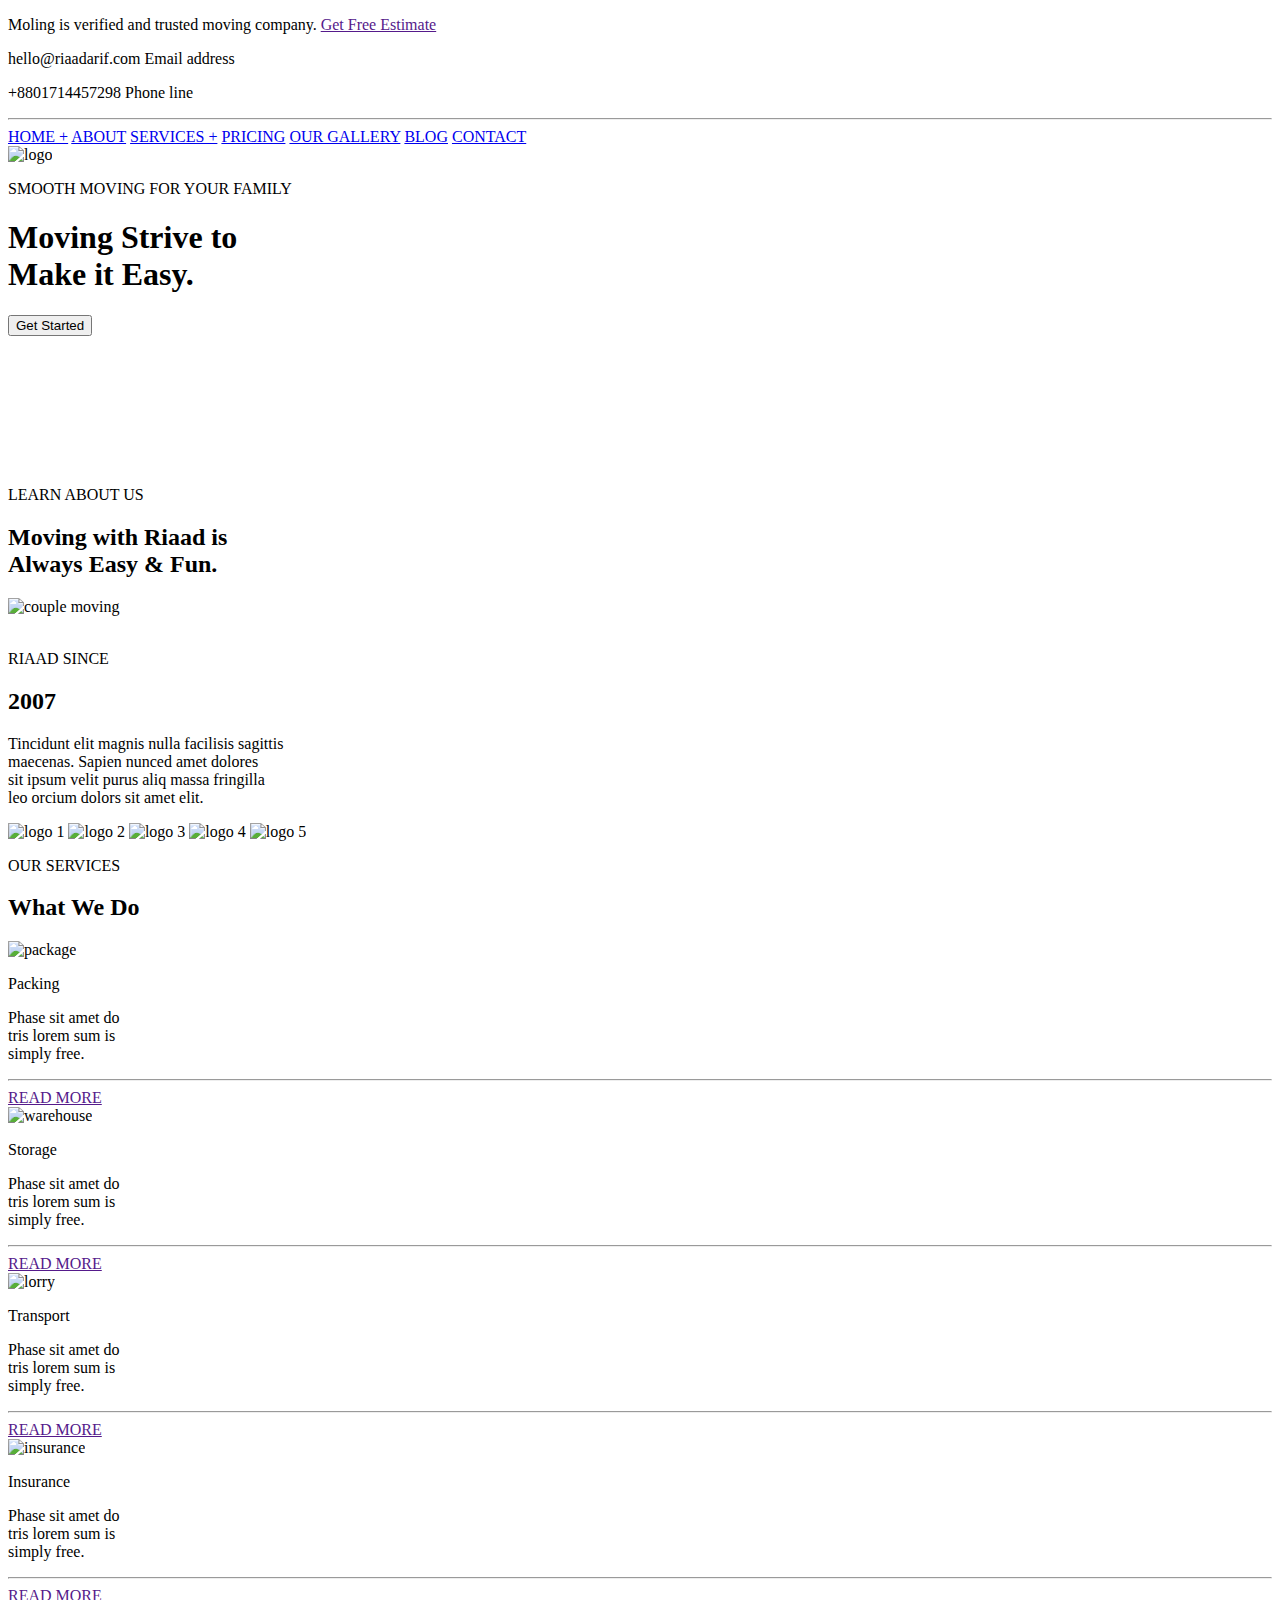
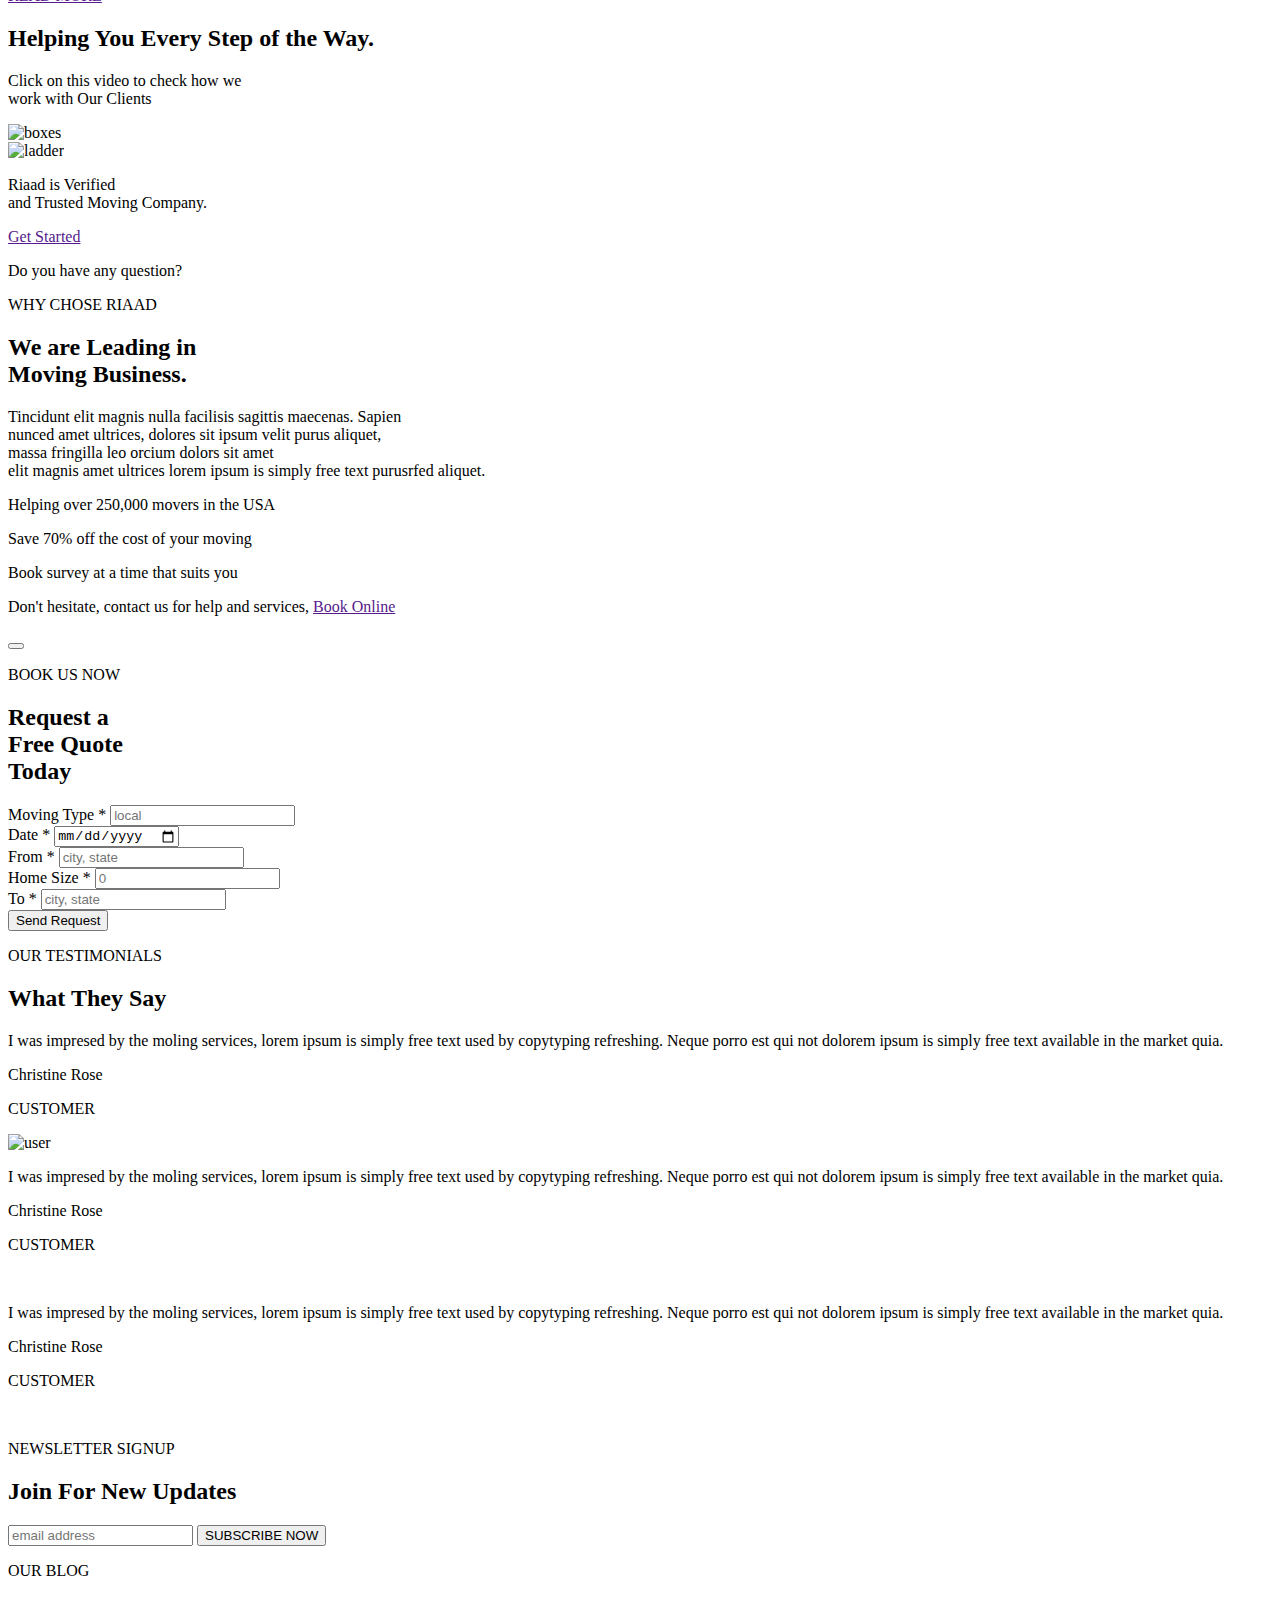
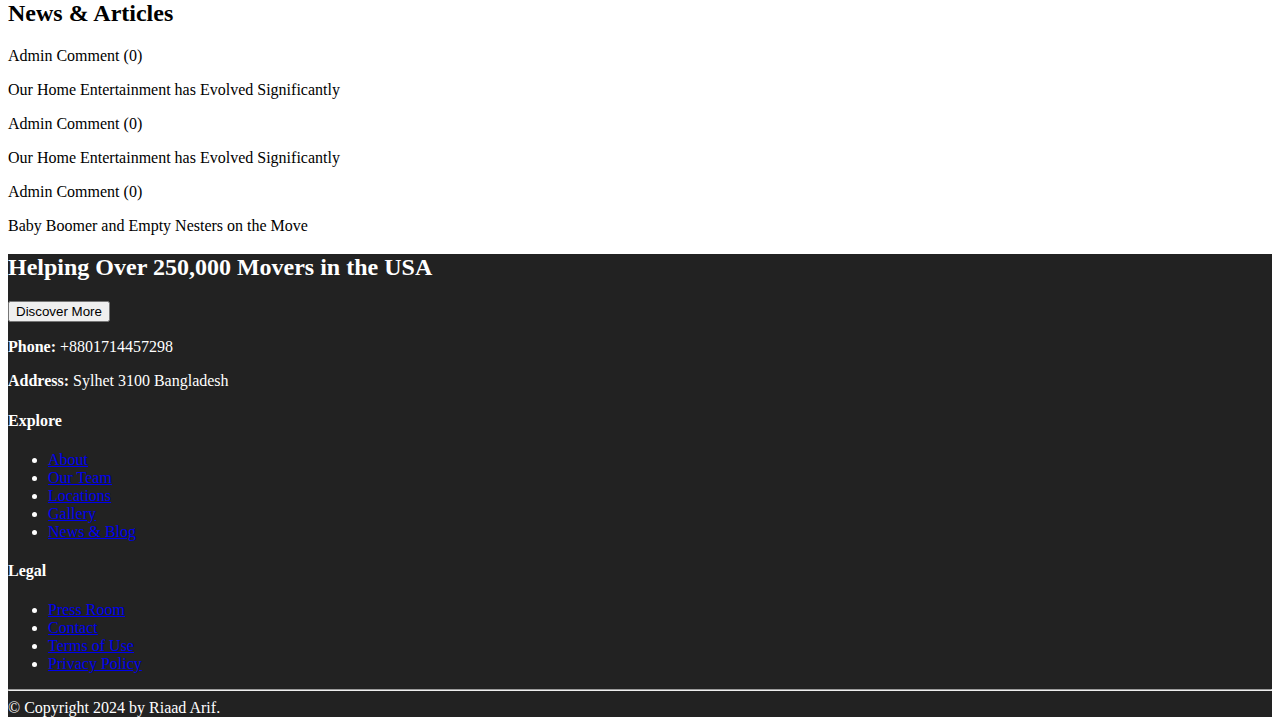
==== index1.html @ 3400b4ff "updated the index and styles files" ====
<!DOCTYPE html>
<html lang="en">
<head>
    <meta charset="UTF-8">
    <meta name="viewport" content="width=device-width, initial-scale=1.0">
    <link rel="stylesheet" href="style.css">
    <script src="https://kit.fontawesome.com/1df1736bb2.js" crossorigin="anonymous"></script>

    <title>Riaad</title>
</head>
<body>
    <section id="home">
        <div class="top">
            <!-- tick icon -->
             <i class="fa-solid fa-check"></i>
            <p>Moling is verified and trusted moving company. <a href="">Get Free Estimate</a> </p>
        </div>

        <div class="contacts">
            <div class="email">
                <p>
                    hello@riaadarif.com
                    <span>Email address</span> 
                </p>
                <i class="fa-solid fa-envelope-open-text"></i>
            </div>
            <div class="phone">
                <i class="fa-solid fa-phone-volume"></i>
                <p>+8801714457298 <span>Phone line</span></p>
            </div>
        </div>

        <hr>

        <nav>
            <a href="#home">HOME +</a>
            <a href="#about">ABOUT</a>
            <a href="#services">SERVICES +</a>
            <a href="#pricing">PRICING</a>
            <a href="#gallery">OUR GALLERY</a>
            <a href="#blog">BLOG</a>
            <a href="#contact">CONTACT</a>
        </nav>

        <div class="home">
            <!-- bacground images -->
             <div class="background-image">
                <!-- left caret -->
                 
                 <i class="fa-solid fa-angle-left"></i>

                 <div class="introduction">
                    <img src="images/logo.png" alt="logo">
                    <p>SMOOTH MOVING FOR YOUR FAMILY</p>

                    <h1>Moving Strive to <br> Make it Easy.</h1>

                    <button>Get Started</button>
                 </div>    
                 <!-- right caret -->
                 <i class="fa-solid fa-chevron-right"></i>
             </div>

            
        </div>
    </section>

    <section class="about" id="about">
        <div class="learn">
            <p class="highlighted-p">LEARN ABOUT US</p>
            <h2>Moving with Riaad is <br> Always Easy & Fun.</h2>

            <!-- couple image -->
             
            <div class="image-container">
                <img src="images/couple.webp" alt="couple moving">
            </div>
             
        </div>

        <div class="boxes">
            <!-- boxes image -->
             <div class="image-container">
                 <img src="images/move1-in-out.jpg" alt="">

                 <!-- transparent div -->
                 <div class="transparent"></div>
             </div>
            
            
            <div class="details">
                <div class="established">
                    <p class="highlighted-p">RIAAD SINCE</p>
                    <h2>2007</h2>
                </div>

                <p>Tincidunt elit magnis nulla facilisis sagittis <br> maecenas. Sapien nunced amet dolores <br> sit ipsum velit purus aliq massa fringilla <br> leo orcium dolors sit amet elit.</p>
            </div>
            <p></p>
        </div>
    </section>

    <section class="logos">
        <img src="images/logo1.png" alt="logo 1">
        <img src="images/logo2.png" alt="logo 2">
        <img src="images/logo3.png" alt="logo 3" >
        <img src="images/logo4.png" alt="logo 4">
        <img src="images/logo5.png" alt="logo 5">
    </section>

    <section class="services">
        <div class="title">
            <p class="highlighted-p">OUR SERVICES</p>
            <h2>What We Do</h2>
        </div>
        

        <div class="service-container">
            <div class="service">
                <img src="images/package.png" alt="package">
                <p class="bolded">Packing</p>
                <p>Phase sit amet do <br> tris lorem sum is <br> simply free.</p>
                <hr>
                <a href="">READ MORE</a>
            </div>
            <div class="service" id="blue-container">
                <img src="images/warehouse.png" alt="warehouse">
                <p class="bolded">Storage</p>
                <p>Phase sit amet do <br> tris lorem sum is <br> simply free.</p>
                <hr>
                <a href="">READ MORE</a>
            </div>
            <div class="service">
                <img src="images/lorry.webp" alt="lorry">
                <p class="bolded">Transport</p>
                <p>Phase sit amet do <br> tris lorem sum is <br> simply free.</p>
                <hr>
                <a href="">READ MORE</a>
            </div>
            <div class="service">
                <img src="images/do-icon.svg" alt="insurance">
                <p class="bolded">Insurance</p>
                <p>Phase sit amet do <br> tris lorem sum is <br> simply free.</p>
                <hr>
                <a href="">READ MORE</a>
            </div>
        </div>

        <div class="video">
            <h2>Helping You Every Step of the Way.</h2>
            <div class="vid">
                <p>Click on this video to check how we <br> work with Our Clients</p>
                <div class="boxes">
                    <img src="images/boxes.webp" alt="boxes">
                    <i class="fa-solid fa-play"></i>
                </div>
            </div>
        </div>
    </section>

    <section class="">
        <div class="pricing">
            <div class="aside-image">
                <img src="images/ladder.webp" alt="ladder">
                <div class="riaad-text">
                    <p>Riaad is Verified <br>and Trusted Moving Company.</p>
                    <a href="" class="highlighted-p">Get Started</a>
                </div>
                <div class="get-started">
                    <p>Do you have any question?</p> 
                    <!-- icon  -->
                    <i class="fa-solid fa-circle-chevron-right"></i>
                </div>
            </div>

            <div class="why-us">
                <p class="highlighted-p">
                    WHY CHOSE RIAAD
                </p>

                <h2>
                    We are Leading in <br> Moving Business.
                </h2>

                <p>
                    Tincidunt elit magnis nulla facilisis sagittis maecenas. Sapien <br> nunced amet ultrices, dolores sit ipsum velit purus aliquet,<br> massa fringilla leo orcium dolors sit amet <br> elit magnis amet ultrices lorem ipsum is simply free text purusrfed aliquet.
                </p>

                <div class="whys">
                    <!-- icon -->
                    <i class="fa-solid fa-check"></i>
                    <p>Helping over 250,000 movers in the USA</p>
                </div>
                <div class="whys">
                    <i class="fa-solid fa-check"></i>
                    <p>Save 70% off the cost of your moving</p>
                </div>
                <div class="whys">
                    <i class="fa-solid fa-check"></i>
                    <p>Book survey at a time that suits you</p>
                </div>
                
            </div>
        </div>
       <div class="center-text">
            <p>Don't hesitate, contact us for help and services, <a href="">Book Online</a> </p>
        </div>
    </section>

    <section class="contact">
        <div class="video-container">
            <button>
                <!-- play icon -->
                 <i class="fa-solid fa-play"></i>
            </button>
        </div>

        <div class="yellow-container">
            <div class="left-section">
                <p> BOOK US NOW</p>
            <h2>Request a <br> Free Quote<br> Today</span></h2>
            </div>
            <div class="right-section">
            <form class="quote-form">
                <div class="form-group">
                <label for="moving-type">Moving Type <span>*</span></label>
                <input type="text" id="moving-type" placeholder="local" required>
                </div>
                <div class="form-group">
                <label for="date">Date <span>*</span></label>
                <input type="date" id="date" required>
                </div>
                <div class="form-group">
                <label for="from">From <span>*</span></label>
                <input type="text" id="from" placeholder="city, state" required>
                </div>
                <div class="form-group">
                <label for="home-size">Home Size <span>*</span></label>
                <input type="number" id="home-size" placeholder="0" required>
                </div>
                <div class="form-group">
                <label for="to">To <span>*</span></label>
                <input type="text" id="to" placeholder="city, state" required>
                </div>
                <button type="submit" class="submit-btn">Send Request</button>
            </form>
        </div>
    </section>

    
    <section class="testimonials">
        <p class="highlighted-p">OUR TESTIMONIALS</p>
        <h2>What They Say</h2>
        <div class="testimonies">
            <div class="testimony">
                <!-- quote icon -->
                 <i class="fa-solid fa-quote-left"></i>
                 <p>
                    I was impresed by the moling services, lorem ipsum is simply free text used by copytyping refreshing. Neque porro est qui not dolorem ipsum is simply free text available in the market quia.
                 </p>
                 <p class="customer-name">Christine Rose</p>
                 <p>CUSTOMER</p>
                 <img src="images/user.png" alt="user">
            </div>
            <div class="testimony">
                <i class="fa-solid fa-quote-left"></i>
                <p>
                    I was impresed by the moling services, lorem ipsum is simply free text used by copytyping refreshing. Neque porro est qui not dolorem ipsum is simply free text available in the market quia.
                </p>
                <p class="customer-name">Christine Rose</p>
                <p>CUSTOMER</p>
                <img src="images/user.png" alt="">
            </div>
            <div class="testimony">
                <i class="fa-solid fa-quote-left"></i>
                <p>I was impresed by the moling services, lorem ipsum is simply free text used by copytyping refreshing. Neque porro est qui not dolorem ipsum is simply free text available in the market quia.</p>
                <p class="customer-name">Christine Rose</p>
                <p>CUSTOMER</p>
                <img src="images/user.png" alt="">
            </div>
        </div>
    </section>

    <section class="newsletter">
        <p class="highlighted-p">NEWSLETTER SIGNUP</p>
        <h2>Join For New Updates</h2>

        <form action="">
            <label for="email">
                <input type="email" name="" id="email" placeholder="email address">
            </label>
            <button>SUBSCRIBE NOW</button>
        </form>
    </section>

    <section class="news">
        <p class="highlighted-p"> OUR BLOG</p>
        <h2>News & Articles</h2>

        <div class="news-items">
            <div class="news-item ">
                <div class="news-text">
                    <p>Admin Comment (0)</p>
                    <p>Our Home Entertainment has Evolved Significantly</p>
                </div>
            </div>
            <div class="news-item" id="image2">
                <div class="news-text">
                    <p>Admin Comment (0)</p>
                    <p>Our Home Entertainment has Evolved Significantly</p>
                </div>
            </div>
            <div class="news-item" id="image3">
                <div class="news-text">
                    <p>Admin Comment (0)</p>
                    <p>Baby Boomer and Empty Nesters on the Move</p>
                </div>
            </div>
        </div>
    </section>

    
    <footer class="footer">
        <div class="footer-top">
            <h2>Helping Over 250,000 Movers in the USA</h2>
            <button class="discover-btn">Discover More</button>
        </div>
        <div class="footer-bottom">
            <div class="contact-info">
                <p><strong>Phone:</strong> +8801714457298</p>
                <p><strong>Address:</strong> Sylhet 3100 Bangladesh</p>
            </div>
            <div class="footer-links">
                <h4>Explore</h4>
                <ul>
                    <li><a href="#">About</a></li>
                    <li><a href="#">Our Team</a></li>
                    <li><a href="#">Locations</a></li>
                    <li><a href="#">Gallery</a></li>
                    <li><a href="#">News & Blog</a></li>
                </ul>
            </div>
            <div class="footer-links">
                <h4>Legal</h4>
                <ul>
                    <li><a href="#">Press Room</a></li>
                    <li><a href="#">Contact</a></li>
                    <li><a href="#">Terms of Use</a></li>
                    <li><a href="#">Privacy Policy</a></li>
                </ul>
            </div>
            <div class="social-media">
                <a><i class="fab fa-twitter" id="twitter"></i></a>
                <a><i class="fab fa-facebook" id="fb"></i></a>
                <a><i class="fab fa-linkedin" id="in"></i></a>
                <a><i class="fab fa-youtube" id="yt"></i></a>
            </div>
        </div>
        
        <div class="top-icon">
            <hr>
            <i class="fa-solid fa-arrow-up"></i>
        </div>
        
        <div class="copyright">
            &copy; Copyright 2024 by Riaad Arif.
        </div>
    </footer>
    
</body>
</html>
---- style.css ----
body{
    overflow-x: hidden;
}
.section-header{
    background-color: rgb(46,44,42);display: flex;justify-content: center;gap: 20px;
}
.section-header p{
    color: white;
}
.section-header p a{
    color: white;
}
.icon-plus{
    color: #F9B42E;
}
.nav-links{
    color: rgb(68, 64, 64);
}
.icon-tick {
    padding: 5px;
    border-radius: 50%;
    /* height: 2vh; */
    background-color: orange;
    color: black;
    margin-top: 20px;
    margin-bottom: 20px;
}


.contact-section {
    display: flex;
    justify-content: space-between;
    width: 80%;
    margin: 20px auto;
}

.email-info i,
.phone-info i {
    font-size: 30px;
    color: blue;
    border-radius: 50%;
    background-color: rgb(218, 215, 215);
    padding: 10px;
}

.email-info p,
.phone-info p {
    font-weight: 800;
}

.email-info span,
.phone-info span {
    display: block;
}

.navigation-menu {
    display: flex;
    align-items: center;
    justify-content: space-between;
    width: 80%;
    margin: 0 auto;
}

.navigation-menu a {
    text-decoration: none;
}

.hero-section .hero-background {
    background-image: url(images/home-img.jpg);
    width: 100%;
    height: 80vh;
}

.hero-section .hero-background i {
    border-radius: 50%;
}

.hero-intro {
    text-align: center;
}

.cta-button {
    padding: 15px 30px;
}

.about-section {
    display: flex;
}

.about-info .image-wrapper img {
    width: 100%;
}

.details-section .overlay {
}


.hero-section{
    width: 100%;
    height: 100vh;
    justify-content: center;
    align-items: center;
    background-image: url(images/depositphotos_218473570-stock-photo-young-couple-packing-boxes-children.jpg);
    background-size: cover;
    background-repeat: no-repeat;
    text-align: center;
    display: flex;

}
.hero-heading{
    font-size: 15px;
    color: white;
    margin-bottom: 0px;
    width: 30%;
    font-family: "Roboto", sans-serif;
    font-optical-sizing: auto;
    font-style: normal;
    margin-left: 35%;

}
.hero-subheading{
    width: 40%;
    font-size: 65px;
    margin-left: 30%;
    color: white;
    font-weight: 200px;
    font-family: "Open Sans", sans-serif;
}
.call-to-action-texts{
    text-decoration: underline;
    font-weight: bolder;
}
.hero-call-to-action{
    background-color: rgb(255, 196, 0);
    width: 20%;
    height: 60px;

}

.about-left-side{
    margin-left: 100px;
}


.box{
    width: 500px;
    height: 60%;
    z-index: -1;

}

.about-us{
    display: flex;
}
.about{
    margin-top: 150px;
}
.container {
    position: relative;
    width: 500px;
    height: 500px;
    margin-left: 400px;
}

.rectangle-box {
    width: 500px;
    height: 400px;
    background-color: transparent;
    border: 10px solid blue;
    z-index: 1;
    position: absolute;
    top: 50px;
    left: -50px;
}

.box {
    width: 600px;
    height: 70%;
    z-index: -1;
    position: absolute;
    top: 0;
    left: 0;
}
.about-top-paragraph{
    margin-left: 100px;
    color: rgb(255, 204, 0);
    font-weight: bolder
}
.about-right-side-bottom{
    width: 40%;
    display: flex;
    margin-top: 300px;
    gap: 90px;

}
.about-right-side{
    display: flex;
}
.riad-header{
    color: rgb(255, 166, 0);
    margin-top: 70px;
    font-weight: bolder;
}
.about-right-side-bottom-text{
    margin-top: 60px;
}
.logo-part-one{
    background-color: rgb(61, 56, 56);
    color: white;
    height: 20px;
    padding: 15px;
    border: 1px solid black;
    width: 100px;
    text-align: center;
    font-size: 20px;
  
  }
  
  .logo-part-two{
    background-color: white;
    color: black;
    height: 20px;
    padding: 15px;
    width: 100px;
    text-align: center;
    border: 1px solid black;
    font-size: 20px;
  }
  .logo-container{
      display: flex;  
      margin-top: 30px;
  }
  .volleyball-wrapper{
    display: flex;

  }
  .branding-wrapper{
    display: flex;
    justify-content: space-between;
    margin:130px;
  }

#volleyball{
    font-size: 30px;
    color: rgb(0, 0, 0);
    margin-top: 30px;
  }
.icon-caption{
    font-size: 30px;
    margin-left: 10px;

}
.burger-wrapper{
    display: flex;
}
#burger{
    font-size: 30px;
    color: rgb(0, 0, 0);
    margin-top: 30px;

}
#shadow-ball{
    font-size: 30px;
    color: rgb(0, 0, 0);
    margin-top: 30px;
}
#magnifying-glass-icon{
    font-size: 30px;
    color: rgb(0, 0, 0);
    margin-top: 30px;

}
.magnifying-glass-wrapper{
    display: flex;
}
.packing-div{
    background-color: rgb(255, 255, 255);
    width: 23%;
    height: 50vh;

}
#closed-box-icon{
    color: white;
    padding: 30px;
    background-color: orange;
    border-radius: 60px;
    font-size: 40px;
    margin-left: 150px;
    margin-top: 50px;
}

.packing-div-button{
    background-color: rgb(235, 231, 231);
    color: orange;
    height: 70px;
    border: none;
    margin-left: 70px;
    width: 60%;
    margin-top:40px;
    font-size: 20px;

}
.packing-div h2{
    font-size: 30px;
    margin-left: 150px;
}
.packing-div p{
    margin-left: 10px;
    font-size: 20px;
}
.storage-div{
    background-color: blue;
    width: 25%;
    height: 50vh;
}
#home-icon{
    color: blue;
    padding: 30px;
    background-color: white;
    border-radius: 60px;
    font-size: 40px;
    margin-left: 150px;
    margin-top: 50px;
}
.storage-div-button{
    background-color: rgb(17, 38, 218);
    color: rgb(239, 235, 235);
    height: 70px;
    border: none;
    margin-left: 70px;
    width: 60%;
    margin-top:40px;
    font-size: 20px;
    

}.storage-div h2{
    font-size: 30px;
    margin-left: 150px;

}
.storage-div p{
    margin-left: 10px;
    font-size: 20px;

}
#packing-div-icon{
    color: white;
    padding: 30px;
    background-color: orange;
    border-radius: 60px;
    font-size: 40px;
    margin-left: 150px;
    margin-top: 50px;
}
.insurance-div{
    background-color: rgb(255, 255, 255);
    width: 25%;
    height: 50vh;

}
#insurance-shield-icon{
    color: white;
    padding: 30px;
    background-color: orange;
    border-radius: 60px;
    font-size: 40px;
    margin-left: 180px;
    margin-top: 50px;

}
.insurance-div-button{
    background-color: rgb(239, 233, 233);
    color: orange;
    height: 70px;
    border: none;
    margin-left: 70px;
    width: 60%;
    margin-top:40px;
    font-size: 20px;
}
.insurance-div h2{
    font-size: 30px;
    text-align: center;


}
.insurance-div p{
    text-align: center;
    font-size: 20px;
}
.main-div-inputs{
    display: flex;
    justify-content: space-between;
}
.section-services-paragraph{
    color: orange;
    font-weight: 500px;
    text-decoration: underline;
    font-size: 20px;
    text-align: center;
}
.section-services-header{
    color: black;
    font-size: 50px;
    text-align: center;
}
.div-below-box-inputs{
    display: flex;
    gap: 100px;
    margin-left: 300px;
    margin-top: 100px;
}
.image-text-below-box-inputs{
    display: flex;
    gap: 50px;
    margin-top: 50px;
    width: 40%;
    margin-bottom: 200px;
}
.below-input-header{
    font-size: 40px;
    width: 40%
}
.right-content-below-input{
    font-size: 20px;
}
.company-profile{
    background-image: url(images/image2.jpg);
    width: 15%;
    height: 60vh;
    background-size: cover;
    padding: 100px;

 
}
.company-highlight{
    background-color: rgba(255, 255, 255, .7);
    width: 80%;
  
    padding: 70px;


}
.company-profile h3{
    color: orange;
    font-size: 30px;

}
.company-profile h2{
    font-size: 25px;
}
.question-box{
    height:89%;
    width: 26%;
    background-color: rgb(56, 98, 196);
    z-index: -1;

    position: absolute;
}
.question-box p{
    margin-top:750px;
    margin-left: 100px;
    font-size: 20px;
    color: white;
}
#tick-icons{
    color: rgb(255, 255, 255);
    padding: 10px;
    background-color: rgb(255, 166, 0);
    border-radius: 20px;
    margin-right: 10px;
}
.company-intro{
    display: flex;
    width: 100%;
    justify-content: space-between;
    gap: 300px;


}
.content-section{
    margin-left: 150px;
    margin-top: 80px;
}
.company-features{
    width: 100%;
 
}
.benefit-header{
    font-size: 90px;
}
.company-features h1{
    font-size: 70px;
}
.company-features p{
    font-size: 18px;
}
.booking-link{
    color: orange;
    text-decoration: underline;
}
.call-to-action-text{
    justify-content: center;
    align-items: center;
    text-align: center;
    margin-top: 100px;
    font-size: 25px;
}

.request-quote-section{
    display: flex;
    flex-direction: column;
    align-items: center;
    text-align: left;

}

.quote-form-container{
    display: flex;
    align-items: center;
    width: 100%;

}

.quote-header{
    width: 50%;
    height: 60.2vh;
    background-color: #f5b400;
    color: white;
    font-size: 30px;
}
.quote-header h2{
    width: 30%;
    margin-top: 100px;
   margin-left: 350px;
}

.request-form{
    width: 50%;
    height: 53.5vh;
    background-color: #2c5aa0;
    padding: 30px;
    color: white;

   
}
.call-to-action{
    text-decoration: underline;
    text-align: center;
}

.request-form form {
    display: flex;
    flex-direction: column;
}

.request-form label {
    margin-top: 10px;
    font-size: 14px;
}

.request-form input {
    padding: 8px;
    width: 500px;
    margin-top: 5px;
    height: 4vh;
    border: none;
    border-radius: 5px;
}

.request-form button {
    margin-top: 15px;
    padding: 10px;
    width: 520px;
    height: 5vh;
    background-color: #f5b400;
    border: none;
    color: white;
    font-weight: bold;
    cursor: pointer;
    border-radius: 5px;
}

.play-button-overlay{
   
    display: inline;
    width: 100%;
    height: 90vh;
    margin-top: 100px;
    justify-content: center;
    align-items: center;
    background-image: url(images/image1.png);
    background-size: cover;
    background-repeat: no-repeat;
    text-align: center;
    display: flex;


}


#play-button {

   padding: 50px;
   color: white;
   border-radius: 70px;
   font-size: 60px;
   background-color: rgba(252, 182, 6, 0.9);
}
.customer-reviews{
    text-align: center;
    padding: 60px 20px;
    background-color: #f5f5f5;
}

.reviews-subheading{
    color: #f4a20c;
    font-size: 16px;
    text-decoration: underline;
    font-weight: bold;
    text-transform: uppercase;
    letter-spacing: 1px;
}

.reviews-heading{
    font-size: 42px;
    font-weight: bold;
    margin-bottom: 30px;
}

.review-cards-container{
    display: flex;
    justify-content: center;
    gap: 20px;
    flex-wrap: wrap;
}

.review-card{
    background: white;
    padding: 30px;
    height: 30vh;

    box-shadow: 0 4px 8px rgba(0, 0, 0, 0.1);
    text-align: center;
    max-width: 300px;
    position: relative;
}

.quote-symbol{
    font-size: 24px;
    color: #3b82f6;
}

.review-description{
    font-size: 18px;
    color: #444;
    margin: 15px 0;
}

.reviewer-name{
    font-weight: bold;
    color: #f4a20c;
    margin-top: 10px;
}

.review-position{
    margin-top: 1000px;
    font-size: 12px;
    color: gray;
}

.reviewer-photo{
    width: 50px;
    height: 50px;
    border-radius: 50%;
    position: absolute;
    left: 45%;

}
.updates{
    margin: 20vh;
}
.update-container{
    display: flex;flex-direction: column;align-items: center;
}
.update-container i{
    color: #F9B42E;
}
.input-container{
    display: flex;justify-content: center;gap: 20px;
}
.input-container p{
    background-color: rgb(246,246,246);padding: 3vh;padding-right: 35vh;
}
.input-container button{
    border: none;width: 15%;height: 8vh;margin-top: 1vh;background-color: rgb(249,180,46);
}
.blog-container{
    display: flex;flex-direction: column;align-items: center;margin-top: 100px;margin-bottom: 100px;
}
.blog-container a{
    color: #F9B42E;
}
.blog-container h1{
    color: black;
}
.bottom-image{
    display: flex;gap: 30px;
}
.bottom-image-container{
    position: relative;width: 100%;
}
.bottom-image-container img{
    width: 100%; height: 100%;
}
.comment{
    position: absolute; bottom: 0;left: 100;
}
.comment p{
color: white;
}
.comment h1{
    color: white;
    font-family: bold;
}

.reviews{
    width: 100%;height: 20vh;background-color: #F9B42E;display: flex;justify-content: space-around;align-items: center;
}
.reviews h1{
    color: white;
}
.reviews button{
    height: 5vh;border: none;background-color: rgb(46,44,42);color: white;width: 12%;padding: 2.5vh;text-align: center;padding-bottom: 4vh;
}

footer {
    background: #222;
    color: white;

}

.header-section{
    background: #f4a20c;
    text-align: center;
    width: 100%;
    height: 20vh;
    display: flex;
    gap: 200px;
}

.main-emphasis{
    font-size: 40px;
    font-weight: bold;
    text-align: center;
    justify-content: center;
    align-items: center;
    margin-left: 300px;
}

.explore-button{
    background: rgb(44, 43, 43);
    color: white;
    width: 200px;
    height: 60px;
    border: none;
    cursor: pointer;
    margin-top: 30px;
    
}

.footer-content{
    display: flex;
    justify-content: space-around;
    flex-wrap: wrap;
    padding: 30px 0;
    margin-left: 250px;
}


.info-header{
  
    font-size: 15px;
}

.info-description{
    font-size: 20px;
    margin-bottom: 10px;
    font-weight: bolder;
}
.navigation-links{
    padding: 100px;
}

.navigation-links ul{
    list-style: none;
    padding: 0;
}

.navigation-links li {
    text-decoration: none;
    margin: 5px 0;
}

.navigation-links a {
    text-decoration: none;
    color: white;
    font-size: 15px;
}

.social-media-icons {
    display: flex;
    gap: 15px;
}

.social-media-icons i{
    font-size: 20px;
    cursor: pointer;
}

.copyright-notice{
    text-align: center;
    font-size: 14px;
    padding-bottom: 20px;
}
#twitter{
    color: orange;
}
.social-media-icons h4{
    font-size: 20px;
}
#scroll-to-top-icon{
    color: #ccc;
    padding: 15px;
    background-color: #f4a20c;
    border-radius: 30px;
    margin-left: 80%;
    font-size: 20px;
    margin-top: -200px;
}
.divider-line{
    margin-top: 100px;
    width: 800px;

}
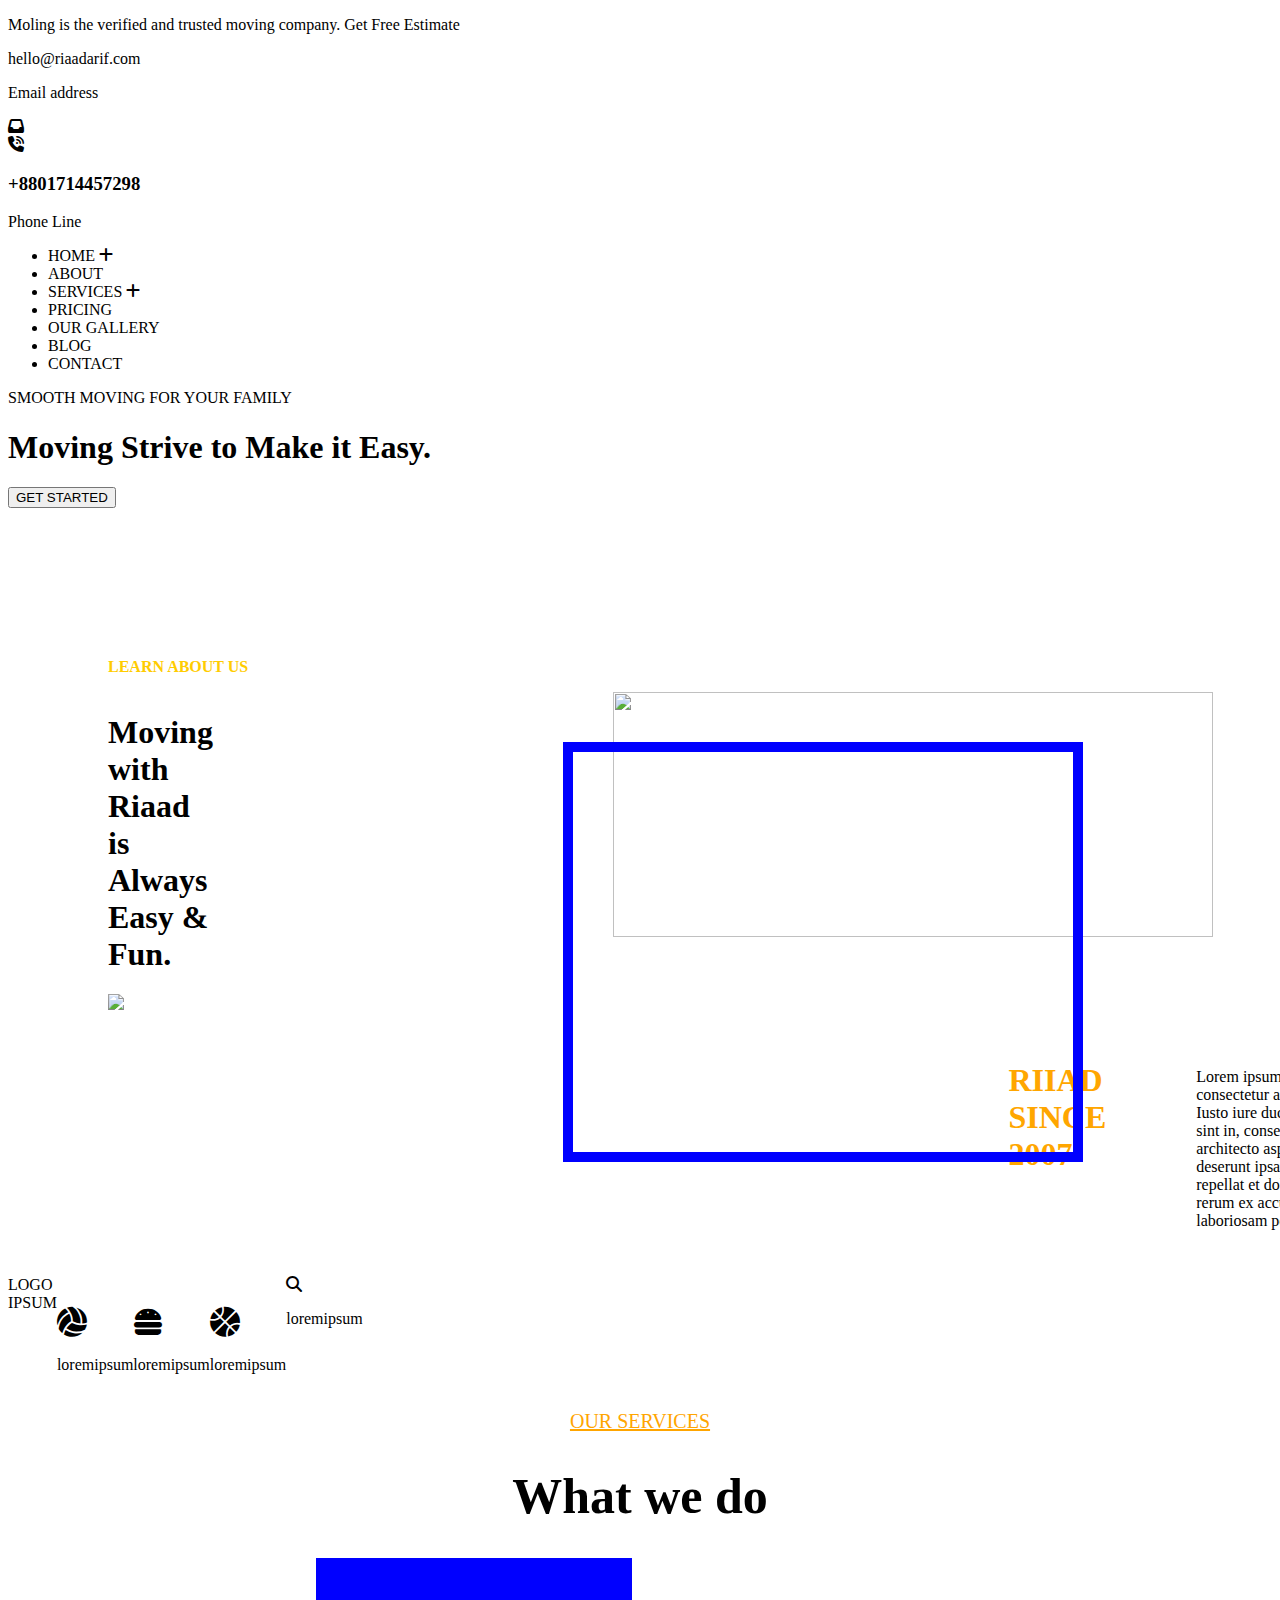
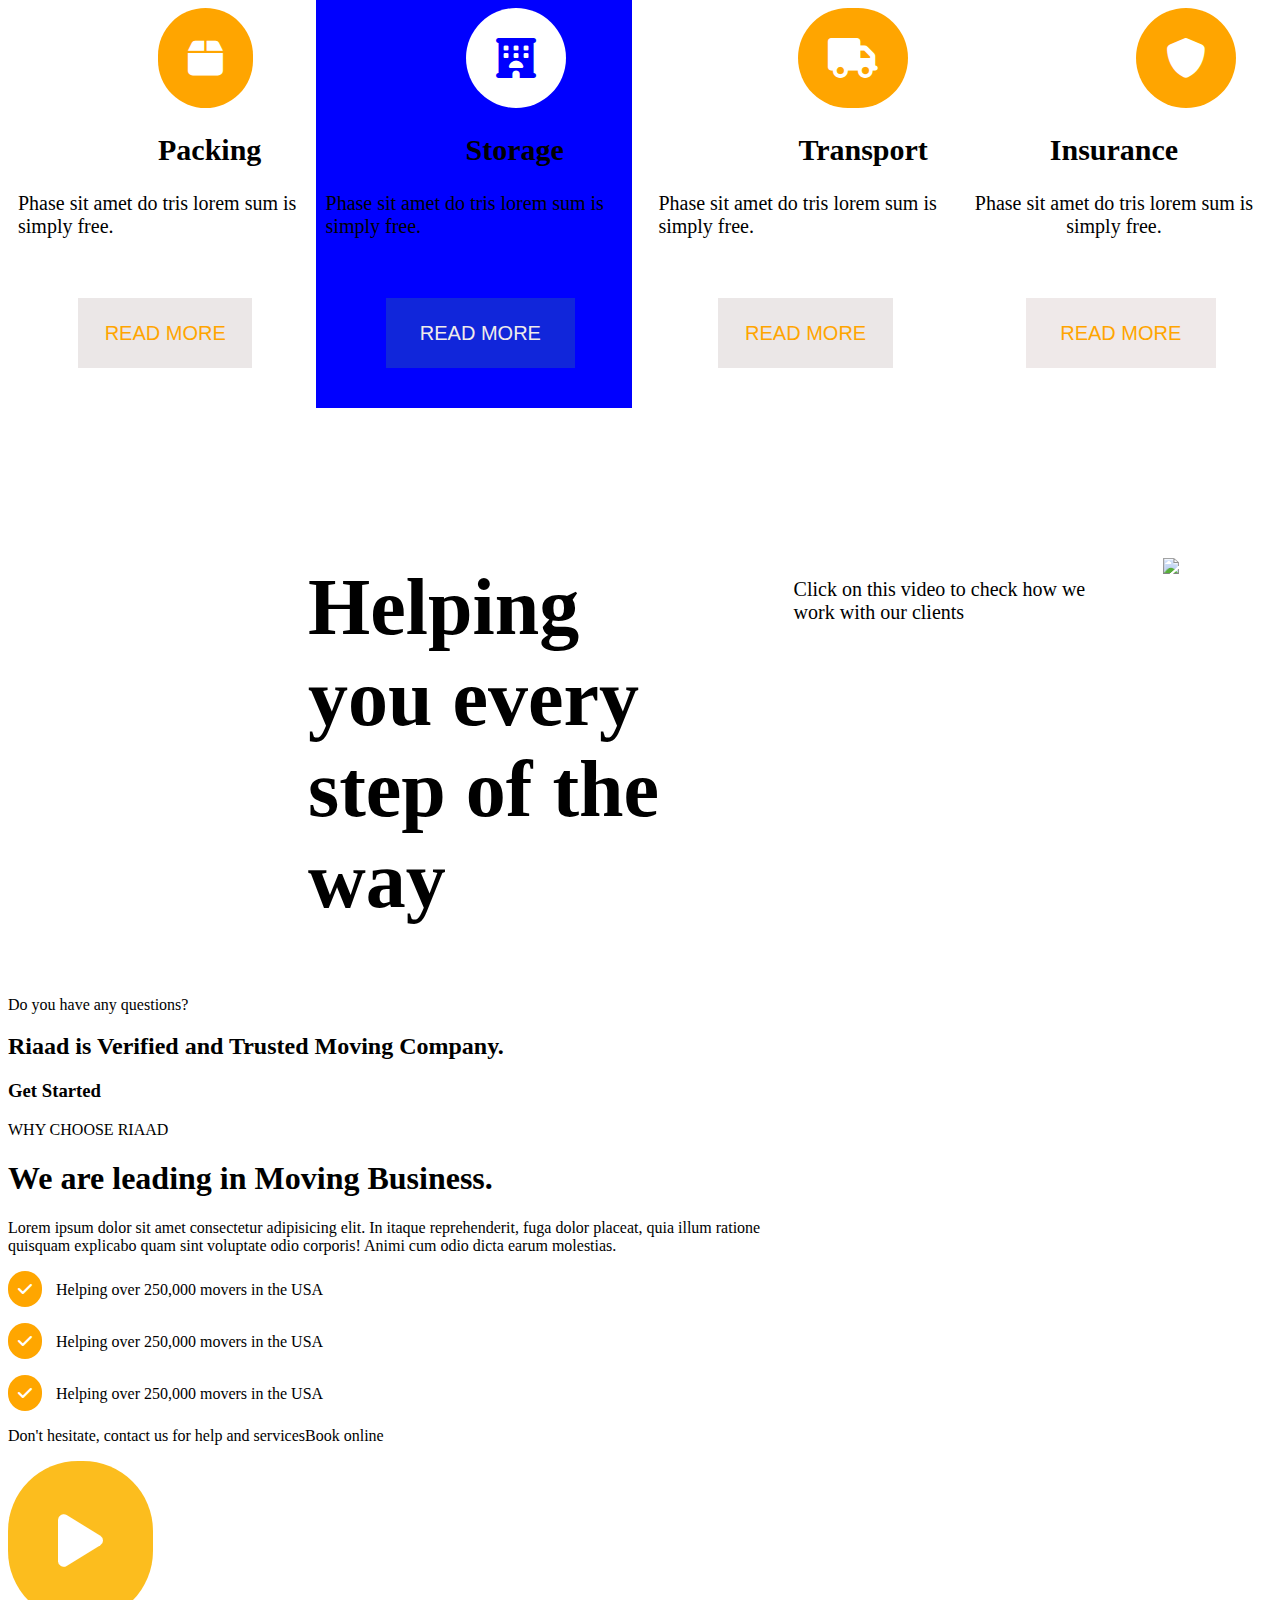
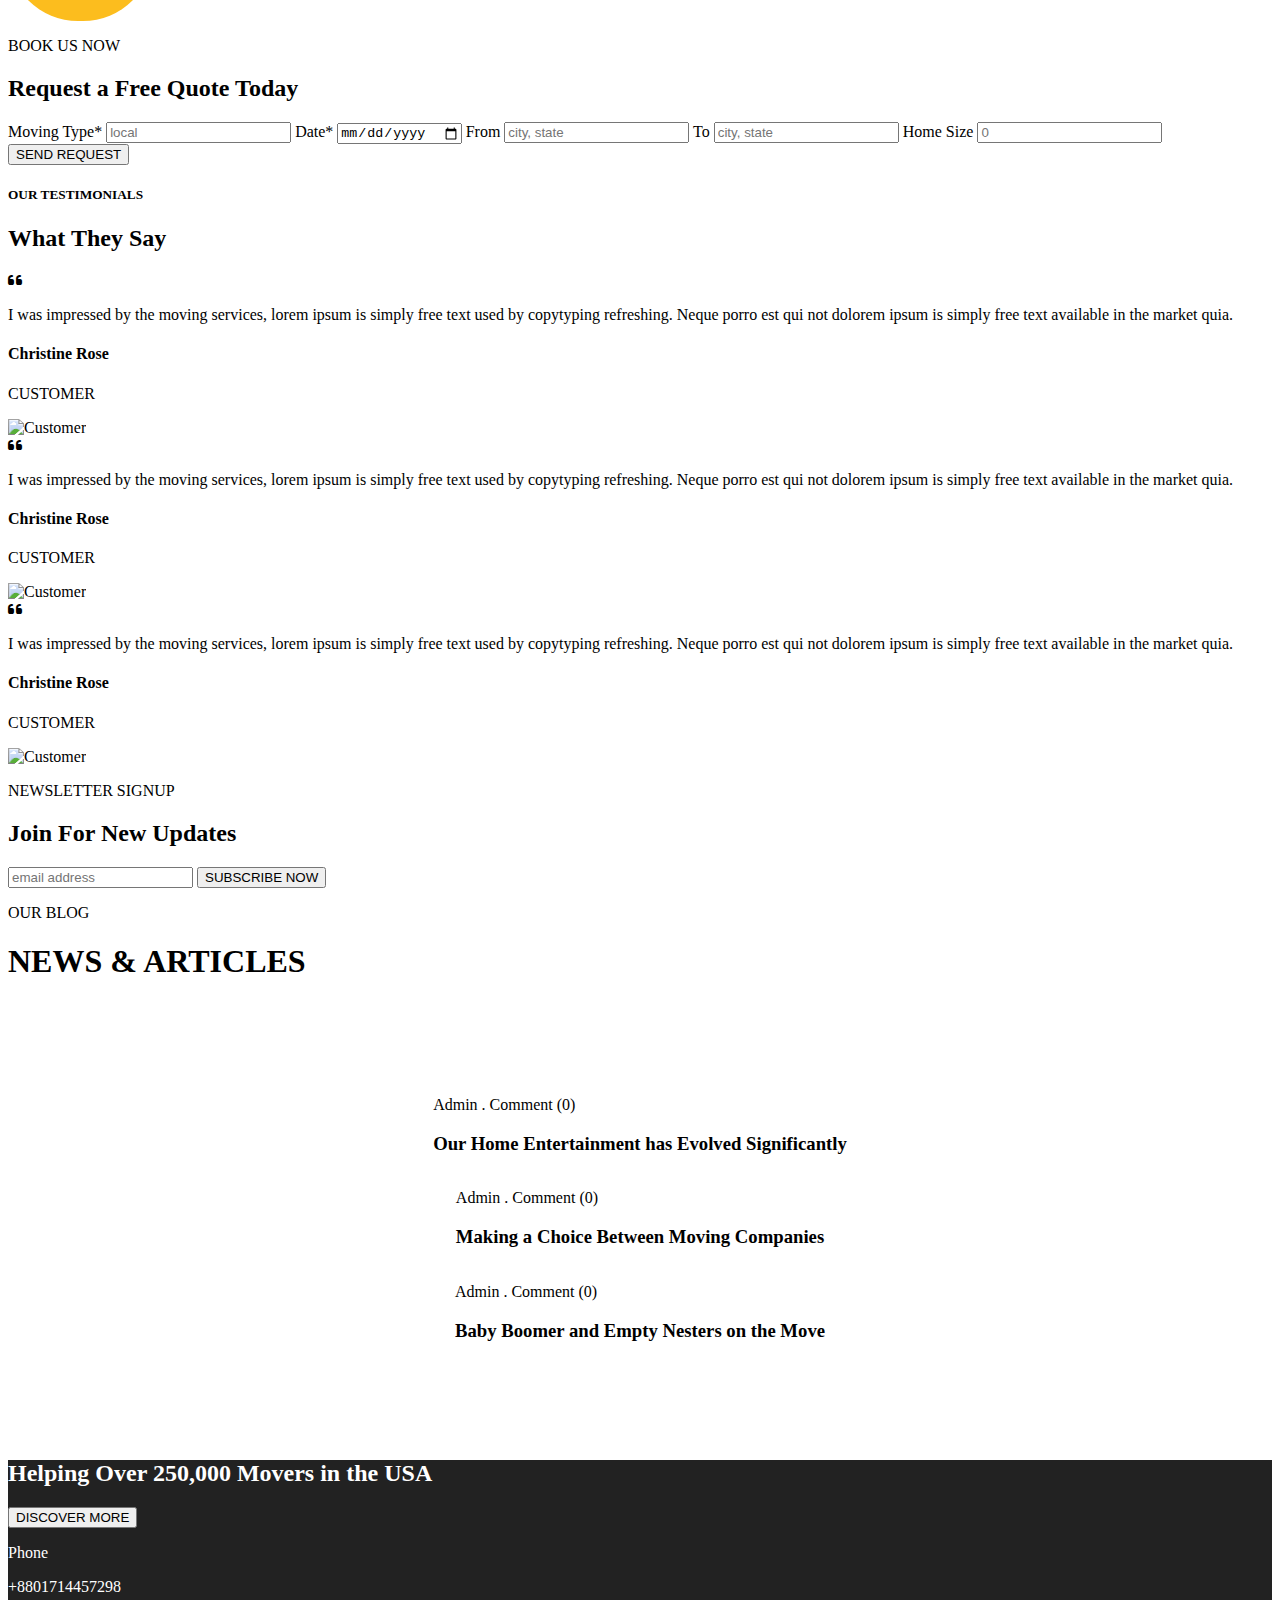
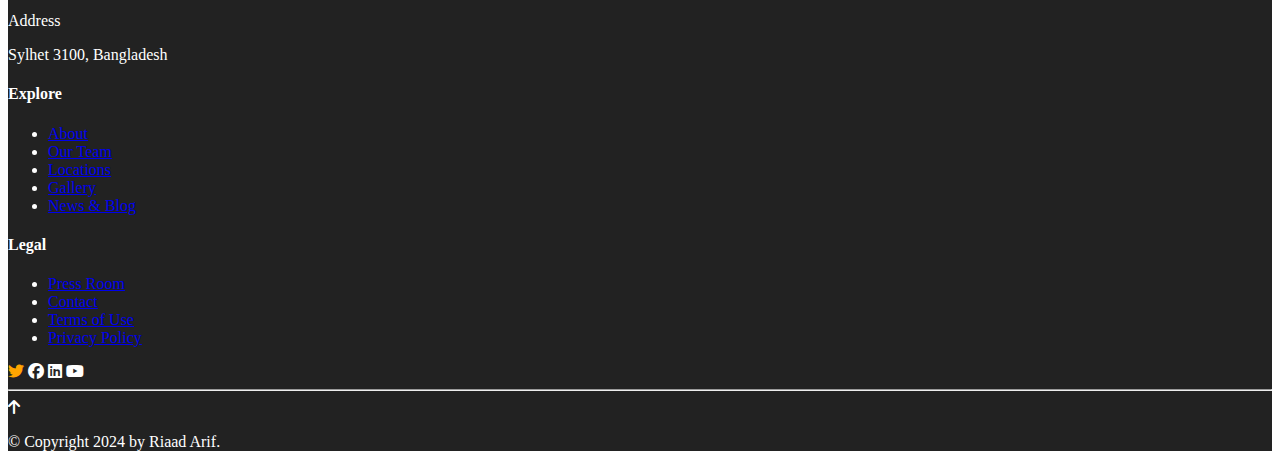
==== commit 3a91feef: "updated the index and styles files" ====
--- a/index1.html
+++ b/index1.html
@@ -4,368 +4,417 @@
     <meta charset="UTF-8">
     <meta name="viewport" content="width=device-width, initial-scale=1.0">
     <link rel="stylesheet" href="style.css">
-    <script src="https://kit.fontawesome.com/1df1736bb2.js" crossorigin="anonymous"></script>
-
-    <title>Riaad</title>
+    <link rel="stylesheet" href="https://cdnjs.cloudflare.com/ajax/libs/font-awesome/6.7.2/css/all.min.css" integrity="sha512-Evv84Mr4kqVGRNSgIGL/F/aIDqQb7xQ2vcrdIwxfjThSH8CSR7PBEakCr51Ck+w+/U6swU2Im1vVX0SVk9ABhg==" crossorigin="anonymous" referrerpolicy="no-referrer" />
+    <title>Document</title>
+
 </head>
 <body>
-    <section id="home">
-        <div class="top">
-            <!-- tick icon -->
-             <i class="fa-solid fa-check"></i>
-            <p>Moling is verified and trusted moving company. <a href="">Get Free Estimate</a> </p>
-        </div>
-
-        <div class="contacts">
-            <div class="email">
-                <p>
-                    hello@riaadarif.com
-                    <span>Email address</span> 
-                </p>
-                <i class="fa-solid fa-envelope-open-text"></i>
-            </div>
-            <div class="phone">
-                <i class="fa-solid fa-phone-volume"></i>
-                <p>+8801714457298 <span>Phone line</span></p>
-            </div>
-        </div>
-
-        <hr>
-
-        <nav>
-            <a href="#home">HOME +</a>
-            <a href="#about">ABOUT</a>
-            <a href="#services">SERVICES +</a>
-            <a href="#pricing">PRICING</a>
-            <a href="#gallery">OUR GALLERY</a>
-            <a href="#blog">BLOG</a>
-            <a href="#contact">CONTACT</a>
-        </nav>
-
-        <div class="home">
-            <!-- bacground images -->
-             <div class="background-image">
-                <!-- left caret -->
-                 
-                 <i class="fa-solid fa-angle-left"></i>
-
-                 <div class="introduction">
-                    <img src="images/logo.png" alt="logo">
-                    <p>SMOOTH MOVING FOR YOUR FAMILY</p>
-
-                    <h1>Moving Strive to <br> Make it Easy.</h1>
-
-                    <button>Get Started</button>
-                 </div>    
-                 <!-- right caret -->
-                 <i class="fa-solid fa-chevron-right"></i>
-             </div>
-
+    <!-- moving website| storage website | WordPress Website in an overall section that has the whole page -->
+    <section class="banner">
+        <header class="banner-header">
+            <div class="banner-div">    
+                    <p class="banner-paragraph">Moling is the verified and trusted moving company. <span class="banner-span-text">Get Free Estimate</span> 
+            </div>
+        </header>
+        <!-- Moving to the navigation part -->
+       <nav>
+        <!-- This is where our navigation part codes are aligned -->
+        <div  class="navigation">
+            <!-- Let's start working on left navigation -->
+            <div class="navigation-left">
+                <div class="navigation-left-text">
+                    <p>hello@riaadarif.com</p>
+                    <p>Email address</p>
+                </div>
+                <div>
+                    <i class="fa-solid fa-inbox" id="navigation-left-icon"></i>
+                </div>
+            </div> 
+            <!-- Let's work on the right navigation -->
+            <div class="navigation-right">
+                <div class="navigation-right-text">
+                    <i class="fa-solid fa-phone-volume" id="navigation-right-icon"></i>
+                </div>
+                <div>
+                    <h3>+8801714457298</h3>
+                    <p class="navigation-right-text">Phone Line</p>
+                </div>
+            </div>
+        </div>
+        <div>
+            <!-- we are going to another navigation part composed of lists -->
+            <ul class="banner-lists">
+                <li class="banner-list-li">HOME <i class="fa-solid fa-plus"></i></li>
+                <li>ABOUT</li>
+                <li>SERVICES <i class="fa-solid fa-plus"></i></li>
+                <li>PRICING</li>
+                <li>OUR GALLERY</li>
+                <li>BLOG</li>
+                <li >CONTACT</li>
+            </ul>
+
+        </div>
+       </nav>
+       <!-- let's work on the main body -->
+        <div class="body-image-texts">
+            <div class="texts-in-image">
+                <p class="texts-image-paragraph">SMOOTH MOVING FOR YOUR FAMILY</p>
+                <h1 class="texts-image-header">Moving Strive to Make it Easy.</h1>
+                <button class="body-main-button">GET STARTED</button>
+            </div>
+        </div>
+     </section>
+     <!-- I am done with the first section now it's time to go to the next section -->
+      <!-- Lets start with the woman and man carrying boxes with a happy face -->
+
+
+     <!-- this is our sub-section number 1 that has learn about us part -->
+
+      <section class="about">
+
+        <!-- this is the title that starts our second section -->
+
+
+        <p class="about-top-paragraph">LEARN ABOUT US</p>
+        <div class="about-us">
+            <div class="about-left-side">
+                <h1>Moving with Riaad is Always Easy & Fun.</h1>
+                <img src="images/happy-couple-with-box.png" >
+
+            </div>
+            <div class="about-right-side">
+                
+                <!-- this div is targeting the image and the rectangle -->
+                <div class="container">
+                    <div class="rectangle-box">
+
+                    </div>
+                    <img src="images/boxes.webp" class="box">                     
+                </div>
+                <div class="about-right-side-bottom">
+                    <div>
+                        <h1 class="riad-header">RIIAD SINCE 2007</h1>
+                    </div>
+                    <div class="about-right-side-bottom-text">
+                        <p>Lorem ipsum dolor sit amet consectetur adipisicing elit. Iusto iure ducimus unde sint in, consectetur omnis architecto asperiores deserunt ipsam dolor, repellat et dolores magni rerum ex accusamus laboriosam perferendis.</p>
+                    </div>
+                    
+                </div>   
+            </div>
+        
+        </div>
+
+        <!-- This is a second section with same logo but in different styles -->
+        <section>
+            <!-- A div that has the logos -->
+            <div class="logo-container">
+                <!-- the first logo -->
+                <div class="logo-ipsum-box">
+                    <div class="logo-container-lorem">LOGO </div>
+                    <div class="logo-container-ipsum">IPSUM</div>
+                </div>
+                <!-- second logo -->
+                <div class="logo-ipsum-ball">
+                    <div id="volleyball">
+                        <i class="fa-solid fa-volleyball"></i>
+                    </div>
+                    <div class="logo-ipsum-text">
+                        <p>loremipsum</p>
+                    </div>
+                </div>
+                <!-- Third logo -->
+                <div class="logo-ipsum-burger">
+                    <div id="burger">
+                        <i class="fa-solid fa-burger"></i>
+                    </div>
+                    <div class="logo-ipsum-text">
+                        <p>loremipsum</p>
+                    </div>  
+                </div>
+                <!-- Fourth logo -->
+                <div class="logo-ipsum-burger">
+                    <div id="shadow-ball">
+                        <i class="fa-solid fa-basketball"></i>
+                    </div>
+                    <div class="logo-ipsum-text">
+                        <p>loremipsum</p>
+                    </div>  
+                </div>
+                <!-- Last-logo -->
+                <div class="logo-ipsum-magnify-glass">
+                    <div id="magnifying-glass">
+                        <i class="fa-solid fa-magnifying-glass"></i>
+                    </div>
+                    <div class="logo-ipsum-text">
+                        <p>loremipsum</p>
+                    </div>  
+                </div>
+            </div>
+        </section>
+
+        <!-- We are moving to the third section "services part" -->
+
+        <section>
+            <p class="section-services-paragraph">OUR SERVICES</p>
+            <h1 class="section-services-header">What we do</h1>
+            <!-- the main div that contains what we do boxes -->
+
+            <div class="main-div-inputs">
+                <!-- the first div packing -->
+                <div class="packing-div">
+                    <i class="fa-solid fa-box" id="closed-box-icon"></i>
+                    <h2>Packing</h2>
+                    <p>Phase sit amet do tris lorem sum is simply free.</p>
+                    <button class="packing-div-button">READ MORE</button>
+                </div>
+                 <!-- The second div storage -->
+                <div class="storage-div">
+                    <i class="fa-solid fa-hotel" id="home-icon"></i>
+                    <h2>Storage</h2>
+                    <p>Phase sit amet do tris lorem sum is simply free.</p>
+                    <button class="storage-div-button">READ MORE</button>
+                </div>
+                 <!-- Third div Transport -->
+                <div class="packing-div">
+                    <i class="fa-solid fa-truck" id="packing-div-icon"></i>
+                    <h2>Transport</h2>
+                    <p>Phase sit amet do tris lorem sum is simply free.</p>
+                    <button class="packing-div-button">READ MORE</button>
+                </div>
+                 <!-- Forth div Insurance -->
+                <div class="insurance-div">
+                    <i class="fa-solid fa-shield" id="insurance-shield-icon"></i>
+                    <h2>Insurance</h2>
+                    <p>Phase sit amet do tris lorem sum is simply free.</p>
+                    <button class="insurance-div-button">READ MORE</button>
+                </div>
+
+            </div>
+            <!-- the div which is below the what we do box inputs -->
+
+            <div class="div-below-box-inputs">
+
+                <!-- the div which contains the left-side of the learn  -->
+
+                <div class="below-input-header">
+                    <h1>Helping you every step of the way</h1>
+                </div>
+
+                <!-- The div which has the right side of learn about us -->
+
+                <div class="image-text-below-box-inputs">
+
+                    <div class="right-content-below-input">
+                        <p>Click on this video to check how we work with our clients</p>
+                    </div>
+                    <div>
+                        <img src="images/Screenshot from 2025-03-17 19-23-19.png">
+                    </div>
+                </div>
+            </div>
+        </section>
+         <!-- we are moving to forth section with 2 images one in a rectangular form  -->
+
+        <section>
+        <div class="fourth">
+          <div class="fourth-section">
             
-        </div>
-    </section>
-
-    <section class="about" id="about">
-        <div class="learn">
-            <p class="highlighted-p">LEARN ABOUT US</p>
-            <h2>Moving with Riaad is <br> Always Easy & Fun.</h2>
-
-            <!-- couple image -->
+                <div class="blue-rectangle">   
+                    <p>Do you have any questions?</p>   
+                </div>
+                <div class="riaad-company">
+                    <div class="riaad-company-div">
+                    <h2>Riaad is Verified and Trusted Moving Company.</h2>
+                    <h3>Get Started</h3>
+                </div>
+            </div>
+            <div class="riadd-texts-icons">
+                    <p class="why-choose">WHY CHOOSE RIAAD</p>
+                    <h1>We are leading in Moving Business.</h1>
+                    <p>Lorem ipsum dolor sit amet consectetur adipisicing elit. In itaque reprehenderit, fuga dolor placeat, quia illum ratione<br> quisquam explicabo quam sint voluptate odio corporis! Animi cum odio dicta earum molestias.</p>
+                
+                    <p><i class="fa-solid fa-check" id="tick-icons"></i> Helping over 250,000 movers in the USA</p>
+                    <p><i class="fa-solid fa-check" id="tick-icons"></i> Helping over 250,000 movers in the USA</p>
+                    <p><i class="fa-solid fa-check" id="tick-icons"></i> Helping over 250,000 movers in the USA</p>
+
              
-            <div class="image-container">
-                <img src="images/couple.webp" alt="couple moving">
-            </div>
+            </div>
+        </div>
+        <!-- the paragraph ending the riadd company section -->
+            <p class="middle-footer-paragraph">Don't hesitate, contact us for help and services<span class="book-online">Book online</span></p>
+        </section>
+
+        <!-- Moving to the fifth section "quote section"-->
+
+        <section class="quote-section">
+
+            <!-- the video part of human beings with boxes and a play button inside -->
              
-        </div>
-
-        <div class="boxes">
-            <!-- boxes image -->
-             <div class="image-container">
-                 <img src="images/move1-in-out.jpg" alt="">
-
-                 <!-- transparent div -->
-                 <div class="transparent"></div>
-             </div>
-            
-            
-            <div class="details">
-                <div class="established">
-                    <p class="highlighted-p">RIAAD SINCE</p>
-                    <h2>2007</h2>
-                </div>
-
-                <p>Tincidunt elit magnis nulla facilisis sagittis <br> maecenas. Sapien nunced amet dolores <br> sit ipsum velit purus aliq massa fringilla <br> leo orcium dolors sit amet elit.</p>
-            </div>
-            <p></p>
-        </div>
-    </section>
-
-    <section class="logos">
-        <img src="images/logo1.png" alt="logo 1">
-        <img src="images/logo2.png" alt="logo 2">
-        <img src="images/logo3.png" alt="logo 3" >
-        <img src="images/logo4.png" alt="logo 4">
-        <img src="images/logo5.png" alt="logo 5">
-    </section>
-
-    <section class="services">
-        <div class="title">
-            <p class="highlighted-p">OUR SERVICES</p>
-            <h2>What We Do</h2>
-        </div>
-        
-
-        <div class="service-container">
-            <div class="service">
-                <img src="images/package.png" alt="package">
-                <p class="bolded">Packing</p>
-                <p>Phase sit amet do <br> tris lorem sum is <br> simply free.</p>
-                <hr>
-                <a href="">READ MORE</a>
-            </div>
-            <div class="service" id="blue-container">
-                <img src="images/warehouse.png" alt="warehouse">
-                <p class="bolded">Storage</p>
-                <p>Phase sit amet do <br> tris lorem sum is <br> simply free.</p>
-                <hr>
-                <a href="">READ MORE</a>
-            </div>
-            <div class="service">
-                <img src="images/lorry.webp" alt="lorry">
-                <p class="bolded">Transport</p>
-                <p>Phase sit amet do <br> tris lorem sum is <br> simply free.</p>
-                <hr>
-                <a href="">READ MORE</a>
-            </div>
-            <div class="service">
-                <img src="images/do-icon.svg" alt="insurance">
-                <p class="bolded">Insurance</p>
-                <p>Phase sit amet do <br> tris lorem sum is <br> simply free.</p>
-                <hr>
-                <a href="">READ MORE</a>
-            </div>
-        </div>
-
-        <div class="video">
-            <h2>Helping You Every Step of the Way.</h2>
-            <div class="vid">
-                <p>Click on this video to check how we <br> work with Our Clients</p>
-                <div class="boxes">
-                    <img src="images/boxes.webp" alt="boxes">
-                    <i class="fa-solid fa-play"></i>
-                </div>
-            </div>
-        </div>
-    </section>
-
-    <section class="">
-        <div class="pricing">
-            <div class="aside-image">
-                <img src="images/ladder.webp" alt="ladder">
-                <div class="riaad-text">
-                    <p>Riaad is Verified <br>and Trusted Moving Company.</p>
-                    <a href="" class="highlighted-p">Get Started</a>
-                </div>
-                <div class="get-started">
-                    <p>Do you have any question?</p> 
-                    <!-- icon  -->
-                    <i class="fa-solid fa-circle-chevron-right"></i>
-                </div>
-            </div>
-
-            <div class="why-us">
-                <p class="highlighted-p">
-                    WHY CHOSE RIAAD
-                </p>
-
-                <h2>
-                    We are Leading in <br> Moving Business.
-                </h2>
-
-                <p>
-                    Tincidunt elit magnis nulla facilisis sagittis maecenas. Sapien <br> nunced amet ultrices, dolores sit ipsum velit purus aliquet,<br> massa fringilla leo orcium dolors sit amet <br> elit magnis amet ultrices lorem ipsum is simply free text purusrfed aliquet.
-                </p>
-
-                <div class="whys">
-                    <!-- icon -->
-                    <i class="fa-solid fa-check"></i>
-                    <p>Helping over 250,000 movers in the USA</p>
-                </div>
-                <div class="whys">
-                    <i class="fa-solid fa-check"></i>
-                    <p>Save 70% off the cost of your moving</p>
-                </div>
-                <div class="whys">
-                    <i class="fa-solid fa-check"></i>
-                    <p>Book survey at a time that suits you</p>
+            <div class="video-overlay">
+                <i class="fa-solid fa-play" id="play-button"></i>
+            </div>  
+            <!-- a  boxes of text under video  in different colors-->
+            <div class="quote-container">
+                <!-- the first yellow box with texts inside below the image -->
+                <div class="quote-top">
+                    <p class="sub-title">BOOK US NOW</p>
+                    <h2>Request a Free Quote Today</h2>
                 </div>
                 
-            </div>
-        </div>
-       <div class="center-text">
-            <p>Don't hesitate, contact us for help and services, <a href="">Book Online</a> </p>
-        </div>
-    </section>
-
-    <section class="contact">
-        <div class="video-container">
-            <button>
-                <!-- play icon -->
-                 <i class="fa-solid fa-play"></i>
-            </button>
-        </div>
-
-        <div class="yellow-container">
-            <div class="left-section">
-                <p> BOOK US NOW</p>
-            <h2>Request a <br> Free Quote<br> Today</span></h2>
-            </div>
-            <div class="right-section">
-            <form class="quote-form">
-                <div class="form-group">
-                <label for="moving-type">Moving Type <span>*</span></label>
-                <input type="text" id="moving-type" placeholder="local" required>
-                </div>
-                <div class="form-group">
-                <label for="date">Date <span>*</span></label>
-                <input type="date" id="date" required>
-                </div>
-                <div class="form-group">
-                <label for="from">From <span>*</span></label>
-                <input type="text" id="from" placeholder="city, state" required>
-                </div>
-                <div class="form-group">
-                <label for="home-size">Home Size <span>*</span></label>
-                <input type="number" id="home-size" placeholder="0" required>
-                </div>
-                <div class="form-group">
-                <label for="to">To <span>*</span></label>
-                <input type="text" id="to" placeholder="city, state" required>
-                </div>
-                <button type="submit" class="submit-btn">Send Request</button>
-            </form>
-        </div>
-    </section>
-
+
+               <!-- Moving to forms box in blue color -->
+                <div class="quote-form">
+                    <form>
+                        <label>Moving Type*</label>
+                        <input type="text" placeholder="local">
+        
+                        <label>Date*</label>
+                        <input type="date" placeholder="mm/dd/yy">
+        
+                        <label>From</label>
+                        <input type="text" placeholder="city, state">
+        
+                        <label>To</label>
+                        <input type="text" placeholder="city, state">
+        
+                        <label>Home Size</label>
+                        <input type="number" placeholder="0">
+        
+                        <button type="submit">SEND REQUEST</button>
+                    </form>
+                </div>
+
+            </div>          
+        </section>
+
+            <!-- Moving to the sixth section -->
+            <!-- moving to the testimony section  -->
+
+        <section class="testimonials">
+            <!-- our testimonials header -->
+            <h5 class="testimony-section-subtitle">OUR TESTIMONIALS</h5>
+            <h2 class="testimony-section-title">What They Say</h2>
+            <div class="testimonials-container">
+                <!-- first testimonial inputs -->
+                <div class="testimonial-card">
+                    <i class="fa-solid fa-quote-left quote-icon"></i>
+                    <p class="testimonial-text">
+                        I was impressed by the moving services, lorem ipsum is simply free text used by copytyping refreshing.
+                        Neque porro est qui not dolorem ipsum is simply free text available in the market quia.
+                    </p>
+                    <h4 class="customer-name">Christine Rose</h4>
+                    <p class="customer-role">CUSTOMER</p>
+                    <img src="images/Screenshot_20250114-171452.png" alt="Customer" class="customer-image">
+                </div>
+                <!-- second testimonial input -->
+                <div class="testimonial-card">
+                    <i class="fa-solid fa-quote-left quote-icon"></i>
+                    <p class="testimonial-text">
+                        I was impressed by the moving services, lorem ipsum is simply free text used by copytyping refreshing.
+                        Neque porro est qui not dolorem ipsum is simply free text available in the market quia.
+                    </p>
+                    <h4 class="customer-name">Christine Rose</h4>
+                    <p class="customer-role">CUSTOMER</p>
+                    <img src="images/Screenshot_20250114-171452.png" alt="Customer" class="customer-image">
+                </div>
+                <!-- Third testimonial card -->
+                <div class="testimonial-card">
+                    <i class="fa-solid fa-quote-left quote-icon"></i>
+                    <p class="testimonial-text">
+                        I was impressed by the moving services, lorem ipsum is simply free text used by copytyping refreshing.
+                        Neque porro est qui not dolorem ipsum is simply free text available in the market quia.
+                    </p>
+                    <h4 class="customer-name">Christine Rose</h4>
+                    <p class="customer-role">CUSTOMER</p>
+                    <img src="images/Screenshot_20250114-171452.png" alt="Customer" class="customer-image">
+                </div>
+            </div>
+        </section>
+        <!-- News letter section and articles section -->
     
-    <section class="testimonials">
-        <p class="highlighted-p">OUR TESTIMONIALS</p>
-        <h2>What They Say</h2>
-        <div class="testimonies">
-            <div class="testimony">
-                <!-- quote icon -->
-                 <i class="fa-solid fa-quote-left"></i>
-                 <p>
-                    I was impresed by the moling services, lorem ipsum is simply free text used by copytyping refreshing. Neque porro est qui not dolorem ipsum is simply free text available in the market quia.
-                 </p>
-                 <p class="customer-name">Christine Rose</p>
-                 <p>CUSTOMER</p>
-                 <img src="images/user.png" alt="user">
-            </div>
-            <div class="testimony">
-                <i class="fa-solid fa-quote-left"></i>
-                <p>
-                    I was impresed by the moling services, lorem ipsum is simply free text used by copytyping refreshing. Neque porro est qui not dolorem ipsum is simply free text available in the market quia.
-                </p>
-                <p class="customer-name">Christine Rose</p>
-                <p>CUSTOMER</p>
-                <img src="images/user.png" alt="">
-            </div>
-            <div class="testimony">
-                <i class="fa-solid fa-quote-left"></i>
-                <p>I was impresed by the moling services, lorem ipsum is simply free text used by copytyping refreshing. Neque porro est qui not dolorem ipsum is simply free text available in the market quia.</p>
-                <p class="customer-name">Christine Rose</p>
-                <p>CUSTOMER</p>
-                <img src="images/user.png" alt="">
-            </div>
-        </div>
-    </section>
-
-    <section class="newsletter">
-        <p class="highlighted-p">NEWSLETTER SIGNUP</p>
+         <section class="news-letter">
+            <p class="news-letter-sub-title">NEWSLETTER SIGNUP</p>
         <h2>Join For New Updates</h2>
-
-        <form action="">
-            <label for="email">
-                <input type="email" name="" id="email" placeholder="email address">
-            </label>
+        <div class="newsletter-form">
+            <input type="email" placeholder="email address">
             <button>SUBSCRIBE NOW</button>
-        </form>
-    </section>
-
-    <section class="news">
-        <p class="highlighted-p"> OUR BLOG</p>
-        <h2>News & Articles</h2>
-
-        <div class="news-items">
-            <div class="news-item ">
-                <div class="news-text">
-                    <p>Admin Comment (0)</p>
-                    <p>Our Home Entertainment has Evolved Significantly</p>
-                </div>
-            </div>
-            <div class="news-item" id="image2">
-                <div class="news-text">
-                    <p>Admin Comment (0)</p>
-                    <p>Our Home Entertainment has Evolved Significantly</p>
-                </div>
-            </div>
-            <div class="news-item" id="image3">
-                <div class="news-text">
-                    <p>Admin Comment (0)</p>
-                    <p>Baby Boomer and Empty Nesters on the Move</p>
-                </div>
-            </div>
-        </div>
-    </section>
-
+        </div>
+         </section>
+        
+         <!-- moving to our blog  with news and articles -->
+          <section class="blog">
+            <p class="blog-paragraph">OUR BLOG</p>
+            <h1>NEWS & ARTICLES</h1>
+            <div class="blog-container">
+                <div class="blog-card">
+                    <div class="blog-content">
+                        <p>Admin . Comment (0)</p>
+                        <h3>Our Home Entertainment has Evolved Significantly</h3>
+                    </div>
+                </div>
+                <div class="blog-card second">
+                    <div class="blog-content">
+                        <p>Admin . Comment (0)</p>
+                        <h3>Making a Choice Between Moving Companies</h3>
+                    </div>
+                </div>
+                <div class="blog-card third">
+                    <div class="blog-content">
+                        <p>Admin . Comment (0)</p>
+                        <h3>Baby Boomer and Empty Nesters on the Move</h3>
+                    </div>
+                </div>
+            </div>
     
-    <footer class="footer">
-        <div class="footer-top">
-            <h2>Helping Over 250,000 Movers in the USA</h2>
-            <button class="discover-btn">Discover More</button>
-        </div>
-        <div class="footer-bottom">
-            <div class="contact-info">
-                <p><strong>Phone:</strong> +8801714457298</p>
-                <p><strong>Address:</strong> Sylhet 3100 Bangladesh</p>
-            </div>
-            <div class="footer-links">
-                <h4>Explore</h4>
-                <ul>
-                    <li><a href="#">About</a></li>
-                    <li><a href="#">Our Team</a></li>
-                    <li><a href="#">Locations</a></li>
-                    <li><a href="#">Gallery</a></li>
-                    <li><a href="#">News & Blog</a></li>
-                </ul>
-            </div>
-            <div class="footer-links">
-                <h4>Legal</h4>
-                <ul>
-                    <li><a href="#">Press Room</a></li>
-                    <li><a href="#">Contact</a></li>
-                    <li><a href="#">Terms of Use</a></li>
-                    <li><a href="#">Privacy Policy</a></li>
-                </ul>
-            </div>
-            <div class="social-media">
-                <a><i class="fab fa-twitter" id="twitter"></i></a>
-                <a><i class="fab fa-facebook" id="fb"></i></a>
-                <a><i class="fab fa-linkedin" id="in"></i></a>
-                <a><i class="fab fa-youtube" id="yt"></i></a>
-            </div>
-        </div>
-        
-        <div class="top-icon">
-            <hr>
-            <i class="fa-solid fa-arrow-up"></i>
-        </div>
-        
-        <div class="copyright">
-            &copy; Copyright 2024 by Riaad Arif.
-        </div>
-    </footer>
+          </section>
+          <!-- footer part with links and social media handles -->
     
+            <footer class="footer">
+                <div class="footer-top">
+                    <div>
+                        <h2 class="footer-highlight">Helping Over 250,000 Movers in the USA</h2>
+                    </div>
+                    <div>
+                        <button class="black-button">DISCOVER MORE</button>
+                    </div>
+                </div>
+                <div class="footer-bottom">
+                    <div class="footer-info">
+                        <p class="footer-label">Phone</p>
+                        <p class="footer-detail">+8801714457298</p>
+                        <p class="footer-label">Address</p>
+                        <p class="footer-detail">Sylhet 3100, Bangladesh</p>
+                    </div>
+                    <div class="footer-links">
+                        <h4>Explore</h4>
+                        <ul>
+                            <li><a href="#">About</a></li>
+                            <li><a href="#">Our Team</a></li>
+                            <li><a href="#">Locations</a></li>
+                            <li><a href="#">Gallery</a></li>
+                            <li><a href="#">News & Blog</a></li>
+                        </ul>
+                    </div>
+                    <div class="footer-links">
+                        <h4>Legal</h4>
+                        <ul>
+                            <li><a href="#">Press Room</a></li>
+                            <li><a href="#">Contact</a></li>
+                            <li><a href="#">Terms of Use</a></li>
+                            <li><a href="#">Privacy Policy</a></li>
+                        </ul>
+                    </div>
+                    <div class="social-links">
+                        <i class="fa-brands fa-twitter" id="twitter"></i>
+                        <i class="fa-brands fa-facebook"></i>
+                        <i class="fa-brands fa-linkedin"></i>
+                        <i class="fa-brands fa-youtube"></i>
+                    </div>
+                </div>
+                <hr class="line">
+                <i class="fa-solid fa-arrow-up" id="arrow-up"></i>
+                <p class="copyright">&copy Copyright 2024 by Riaad Arif.</p>
+           </footer>
+      </section>
 </body>
 </html>--- a/style.css
+++ b/style.css
@@ -68,7 +68,7 @@
 .hero-section .hero-background {
     background-image: url(images/home-img.jpg);
     width: 100%;
-    height: 80vh;
+    /* height: 0vh; */
 }
 
 .hero-section .hero-background i {
@@ -78,9 +78,17 @@
 .hero-intro {
     text-align: center;
 }
+.hero-intro p{
+    color: white;
+}
+.hero-intro h1{
+    color: white;font-family: bold;font-size: 5vh;
+}
 
 .cta-button {
     padding: 15px 30px;
+    border: none;
+    background-color: #F9B42E;
 }
 
 .about-section {
